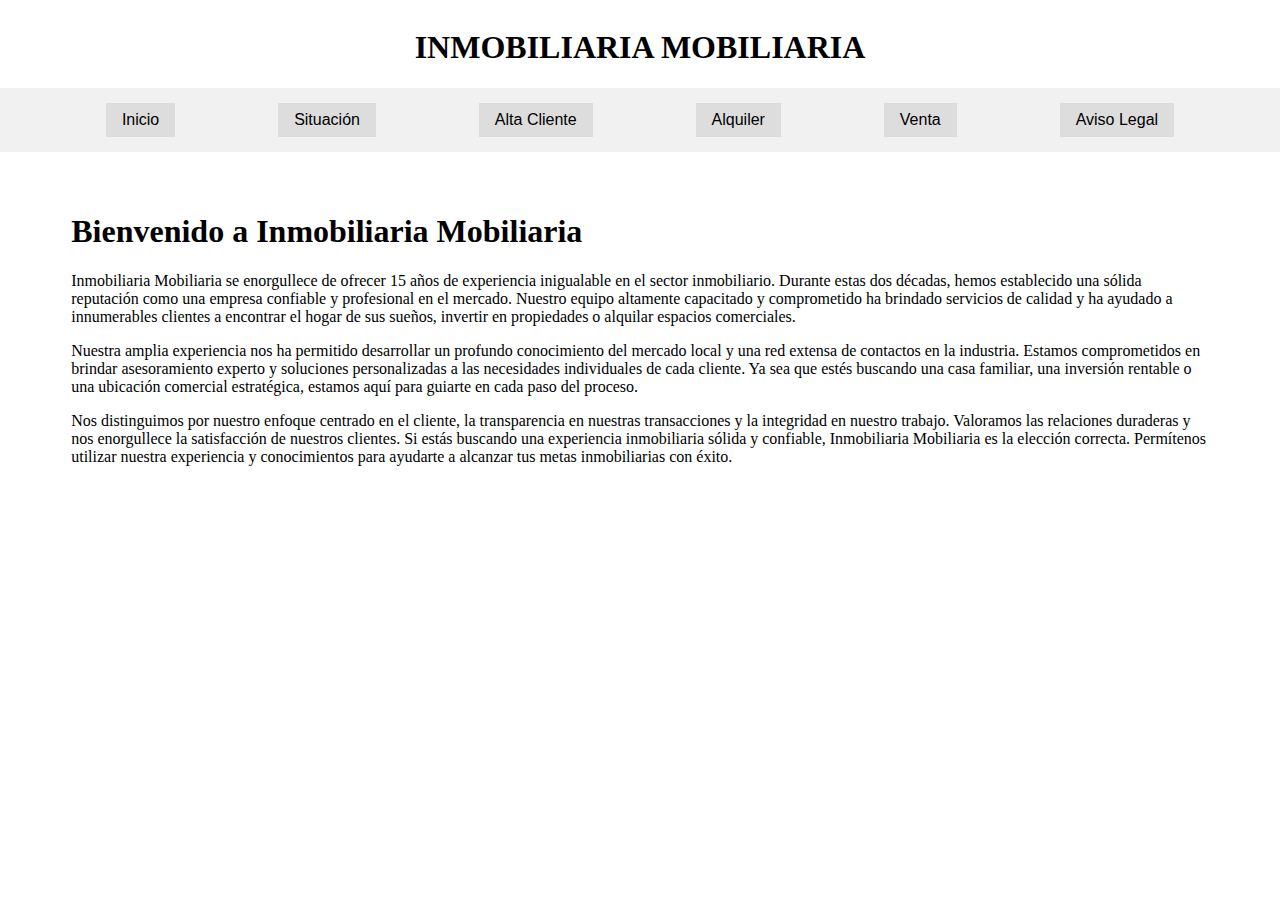
==== paginainicio.html @ 8793b3df "1st commit" ====
<!DOCTYPE html>
<html lang="en">
	<head>
		<meta charset="UTF-8" />
		<meta
			name="viewport"
			content="width=device-width, initial-scale=1.0"
		/>
		<title>Página inicio</title>
        <link rel="stylesheet" href="style.css">
	</head>
	<body>
		<header>
            <h1>INMOBILIARIA MOBILIARIA</h1>
            <!-- Navegador -->
			<nav class="navbar">
				<button onclick="goInit()">Inicio</button>
				<button onclick="loadPage('situacion.html')">Situación</button>
				<button onclick="loadPage('altacliente.html')">
					Alta Cliente
				</button>
				<button onclick="loadPage('alquileryventa.html')">Alquiler</button>
				<button onclick="loadPage('alquileryventa.html')">Venta</button>
				<button onclick="loadPage('avisolegal.html')">
					Aviso Legal
				</button>
			</nav>
		</header>

		<!-- Contenido -->
		<div
			class="content"
			id="content"
		>
			<h1>Bienvenido a Inmobiliaria Mobiliaria</h1>
			<p>
				Inmobiliaria Mobiliaria se enorgullece de ofrecer 15 años de
				experiencia inigualable en el sector inmobiliario. Durante estas
				dos décadas, hemos establecido una sólida reputación como una
				empresa confiable y profesional en el mercado. Nuestro equipo
				altamente capacitado y comprometido ha brindado servicios de
				calidad y ha ayudado a innumerables clientes a encontrar el
				hogar de sus sueños, invertir en propiedades o alquilar espacios
				comerciales.
			</p>
			<p>
				Nuestra amplia experiencia nos ha permitido desarrollar un
				profundo conocimiento del mercado local y una red extensa de
				contactos en la industria. Estamos comprometidos en brindar
				asesoramiento experto y soluciones personalizadas a las
				necesidades individuales de cada cliente. Ya sea que estés
				buscando una casa familiar, una inversión rentable o una
				ubicación comercial estratégica, estamos aquí para guiarte en
				cada paso del proceso.
			</p>
			<p>
				Nos distinguimos por nuestro enfoque centrado en el cliente, la
				transparencia en nuestras transacciones y la integridad en
				nuestro trabajo. Valoramos las relaciones duraderas y nos
				enorgullece la satisfacción de nuestros clientes. Si estás
				buscando una experiencia inmobiliaria sólida y confiable,
				Inmobiliaria Mobiliaria es la elección correcta. Permítenos
				utilizar nuestra experiencia y conocimientos para ayudarte a
				alcanzar tus metas inmobiliarias con éxito.
			</p>
        </div>
	</body>
    <script src="alquileryventa.js"></script>
    <script>

        const iniciocontent = document.getElementById('content').innerHTML

		function loadPage(page) {
			fetch(page)
				.then((response) => response.text())
				.then((data) => {
					document.getElementById("content").innerHTML = data

                    if(page === 'alquileryventa.html'){
                        chargeGallery()
                    }
                })                    
				.catch((error) => {
					console.error("Error:", error)
				})
		}

		function goInit() {
			document.getElementById('content').innerHTML = iniciocontent
		}
	</script>
</html>
---- style.css ----
header {
	display: flex;
	flex-direction: column;
	align-items: center;
}
/* Estilos del navegador */
nav {
	background-color: #f1f1f1;
	padding: 10px;
	display: flex;
	flex-wrap: wrap;
	justify-content: space-evenly;
	width: 100%;
}

nav button {
	margin: 5px;
	padding: 8px 16px;
	font-size: 16px;
	border: none;
	background-color: #ddd;
	cursor: pointer;
}

nav button:hover {
	background-color: #9e9e9e;
	color: white;
}

/* Estilos del contenido */
.content {
	margin-top: 20px;
	padding: 20px;
	width: 90%;
	margin: 20px auto;
}


/*Alquiler y venta*/
.gallery{
    display: flex;
    flex-wrap: wrap;
}
.image-container{
    border: solid 1px black;
    width: 400px;
    display: flex;
    flex-direction: column;
    margin: 10px;
}

.image-container img{
    width: 400px;
    height: 400px;
}
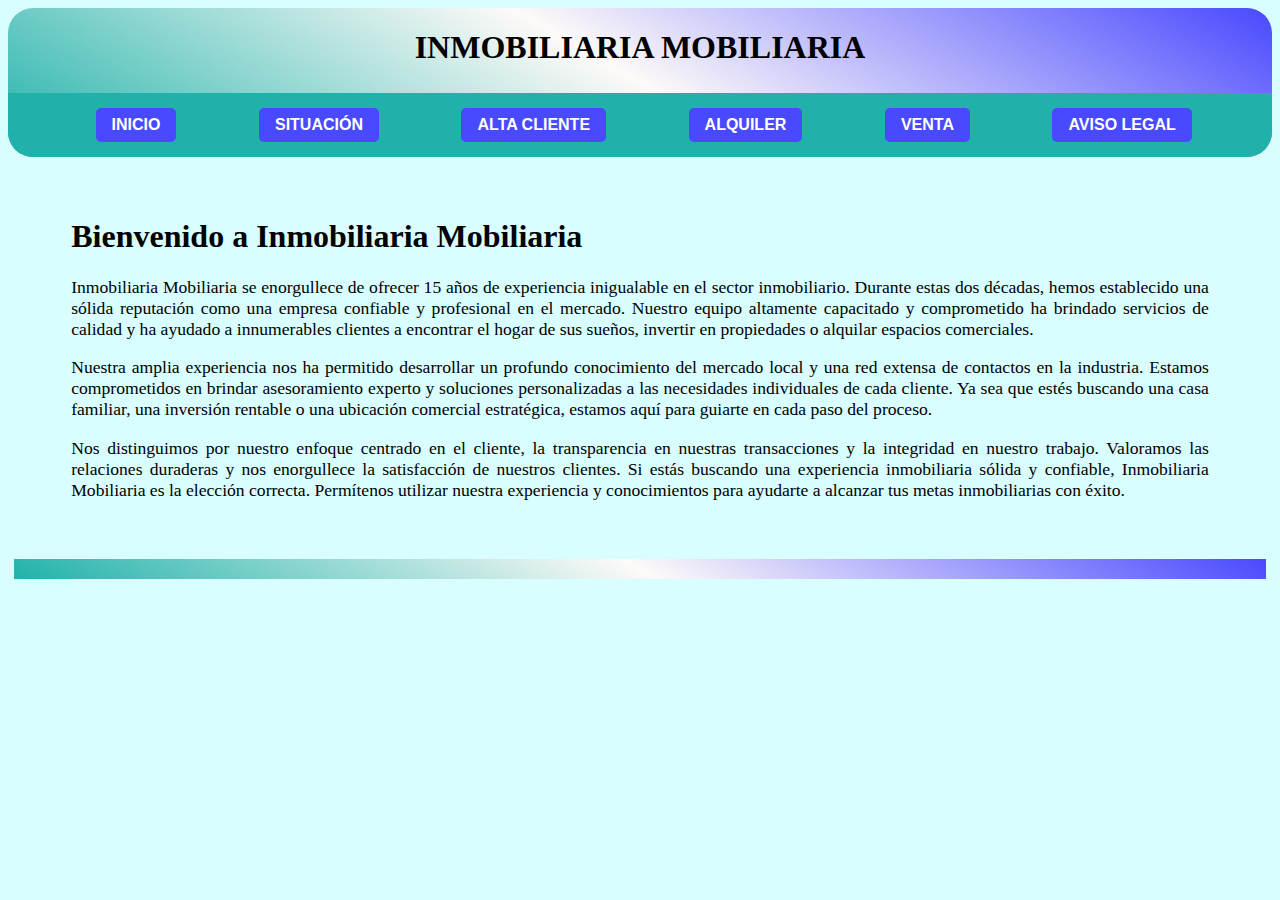
==== commit 9b34b71e: "css and fullscreen" ====
--- a/paginainicio.html
+++ b/paginainicio.html
@@ -33,7 +33,7 @@
 			id="content"
 		>
 			<h1>Bienvenido a Inmobiliaria Mobiliaria</h1>
-			<p>
+			<p class="iniText">
 				Inmobiliaria Mobiliaria se enorgullece de ofrecer 15 años de
 				experiencia inigualable en el sector inmobiliario. Durante estas
 				dos décadas, hemos establecido una sólida reputación como una
@@ -43,7 +43,7 @@
 				hogar de sus sueños, invertir en propiedades o alquilar espacios
 				comerciales.
 			</p>
-			<p>
+			<p class="iniText">
 				Nuestra amplia experiencia nos ha permitido desarrollar un
 				profundo conocimiento del mercado local y una red extensa de
 				contactos en la industria. Estamos comprometidos en brindar
@@ -53,7 +53,7 @@
 				ubicación comercial estratégica, estamos aquí para guiarte en
 				cada paso del proceso.
 			</p>
-			<p>
+			<p class="iniText">
 				Nos distinguimos por nuestro enfoque centrado en el cliente, la
 				transparencia en nuestras transacciones y la integridad en
 				nuestro trabajo. Valoramos las relaciones duraderas y nos
@@ -64,6 +64,8 @@
 				alcanzar tus metas inmobiliarias con éxito.
 			</p>
         </div>
+
+		<footer></footer>
 	</body>
     <script src="alquileryventa.js"></script>
     <script>
--- a/style.css
+++ b/style.css
@@ -1,16 +1,30 @@
+p{
+    font-size: 1.1em;
+}
+
+body{
+    background-color: rgb(216, 254, 255);
+}
 header {
 	display: flex;
 	flex-direction: column;
 	align-items: center;
+    background: linear-gradient(30deg, rgba(32,178,170,1) 0%, rgba(253,250,248,1) 50%, rgba(73,73,255,1) 100%);
+    overflow: hidden;
+    border-radius: 25px;
 }
+
+
 /* Estilos del navegador */
 nav {
-	background-color: #f1f1f1;
+	background-color: rgb(32, 178, 170);
 	padding: 10px;
 	display: flex;
 	flex-wrap: wrap;
 	justify-content: space-evenly;
-	width: 100%;
+	width: 99%;
+    margin: 5px auto;
+    margin-bottom: 0;
 }
 
 nav button {
@@ -18,13 +32,18 @@
 	padding: 8px 16px;
 	font-size: 16px;
 	border: none;
-	background-color: #ddd;
+	background-color: #4949ff;
 	cursor: pointer;
+    color: white;
+    text-transform:uppercase;
+    font-weight: 600;
+    border-radius: 5px;
 }
 
 nav button:hover {
-	background-color: #9e9e9e;
+	background-color: #b400cc;
 	color: white;
+    scale: 1.1;
 }
 
 /* Estilos del contenido */
@@ -35,7 +54,17 @@
 	margin: 20px auto;
 }
 
+/*Inicio*/
+.iniText{
+    text-align: justify;
+}
 
+/*MAP*/
+.map{
+    width: 100%;
+    margin: 0;
+    height: 50vh;
+}
 /*Alquiler y venta*/
 .gallery{
     display: flex;
@@ -52,4 +81,51 @@
 .image-container img{
     width: 400px;
     height: 400px;
+}
+
+/* Estilos de la imagen ampliada a pantalla completa */
+.fullscreen-container {
+    position: fixed;
+    top: 0;
+    left: 0;
+    width: 100%;
+    height: 100%;
+    background-color: rgba(0, 0, 0, 0.8);
+    display: flex;
+    flex-direction: column;
+    align-items: center;
+    justify-content: center;
+  }
+
+  .fullscreen-container p{
+    color: white;
+    font-size: 2em;
+  }
+  
+  .fullscreen-container img {
+    max-width: 80%;
+    max-height: 80%;
+  }
+  
+  .close-button {
+    position: absolute;
+    top: 10px;
+    right: 10px;
+    background-color: transparent;
+    color: white;
+    border: none;
+    cursor: pointer;
+    font-size: 50px;
+  }
+  
+  .close-button:hover {
+    color: red;
+  }
+
+/*FOOTER*/
+footer{
+    width: 99%;
+    min-height: 20px;
+    margin: 5px auto;
+    background: linear-gradient(30deg, rgba(32,178,170,1) 0%, rgba(253,250,248,1) 50%, rgba(73,73,255,1) 100%);
 }